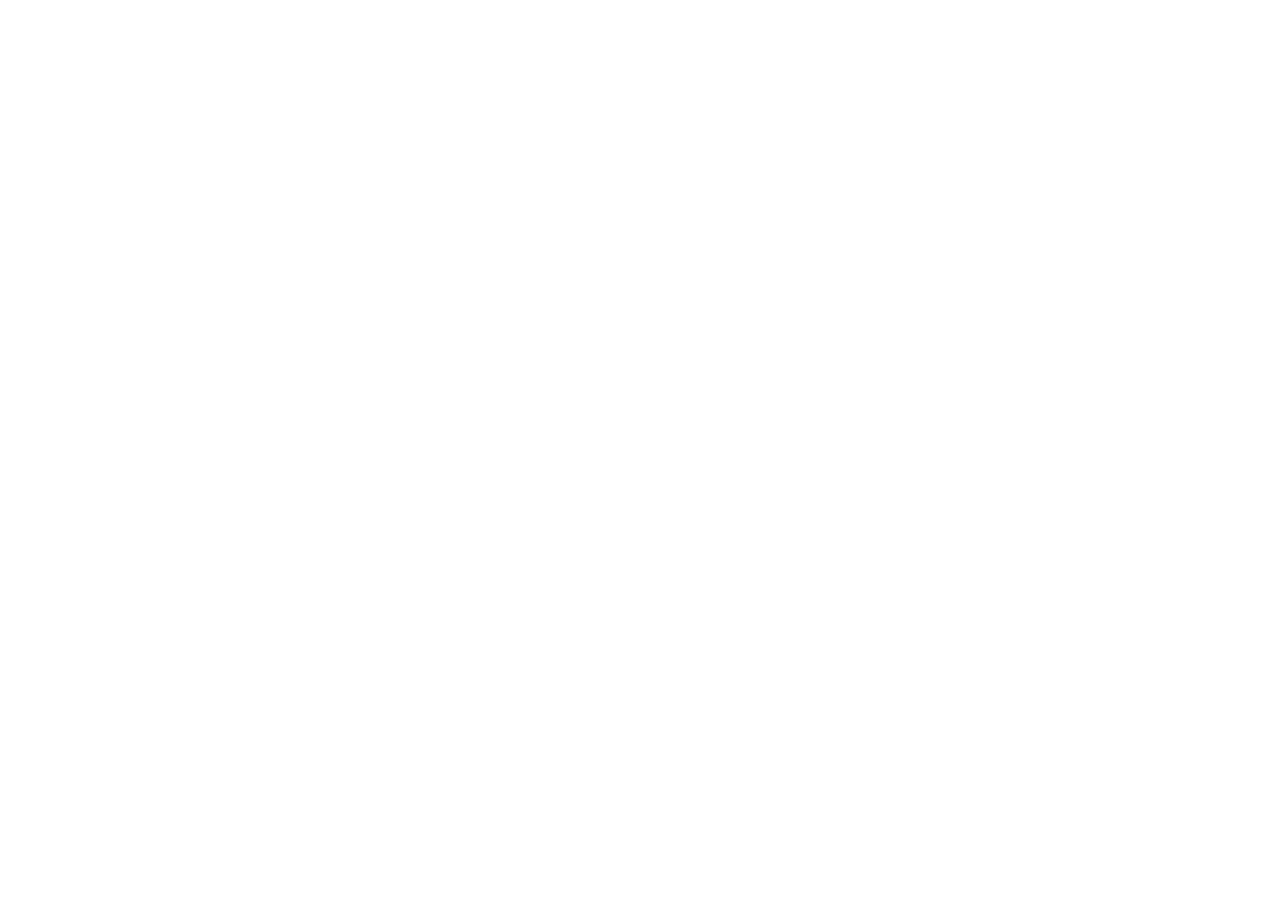
==== index.html @ 30b75261 "Initial commit" ====
<!DOCTYPE html>
<html lang="en">        
    <head>
        <meta charset="utf-8">
        <meta http-equiv="X-UA-Compatible" content="IE=edge">
        <meta name="viewport" content="width=device-width, initial-scale=1">
        <meta name="description" content="">
        <meta name="author" content="">
        <title>Resume</title>
        
    <link rel="preconnect" href="https://fonts.googleapis.com">
    <link rel="preconnect" href="https://fonts.gstatic.com" crossorigin>
    <link rel="stylesheet" href="./style.css">
    <link href="https://fonts.googleapis.com/css2?family=Poppins:wght@100;300;400;600&display=swap" rel="stylesheet">
    <link rel="stylesheet" href="https://cdnjs.cloudflare.com/ajax/libs/font-awesome/4.7.0/css/font-awesome.min.css">

    </head>
    <body>
        <main class="main-content" contenteditable="true">
            <section class="left-section">
                 <div class="left-content">
                    <!-- Write code for the left section here -->
                </div>
            </div>
            </section>

            <section class="right-section"> 
                <div class="right-main-content">
                    
                    <!-- Write code for the right section here -->
                </div>
            </section>
        </main>
    </body>
</html>
---- style.css ----
*{
    padding: 0;
    margin: 0;
    box-sizing: border-box;
    list-style: none;
    font-family: 'Segoe UI', Tahoma, Geneva, Verdana, sans-serif;
}

/* Write CSS code below */
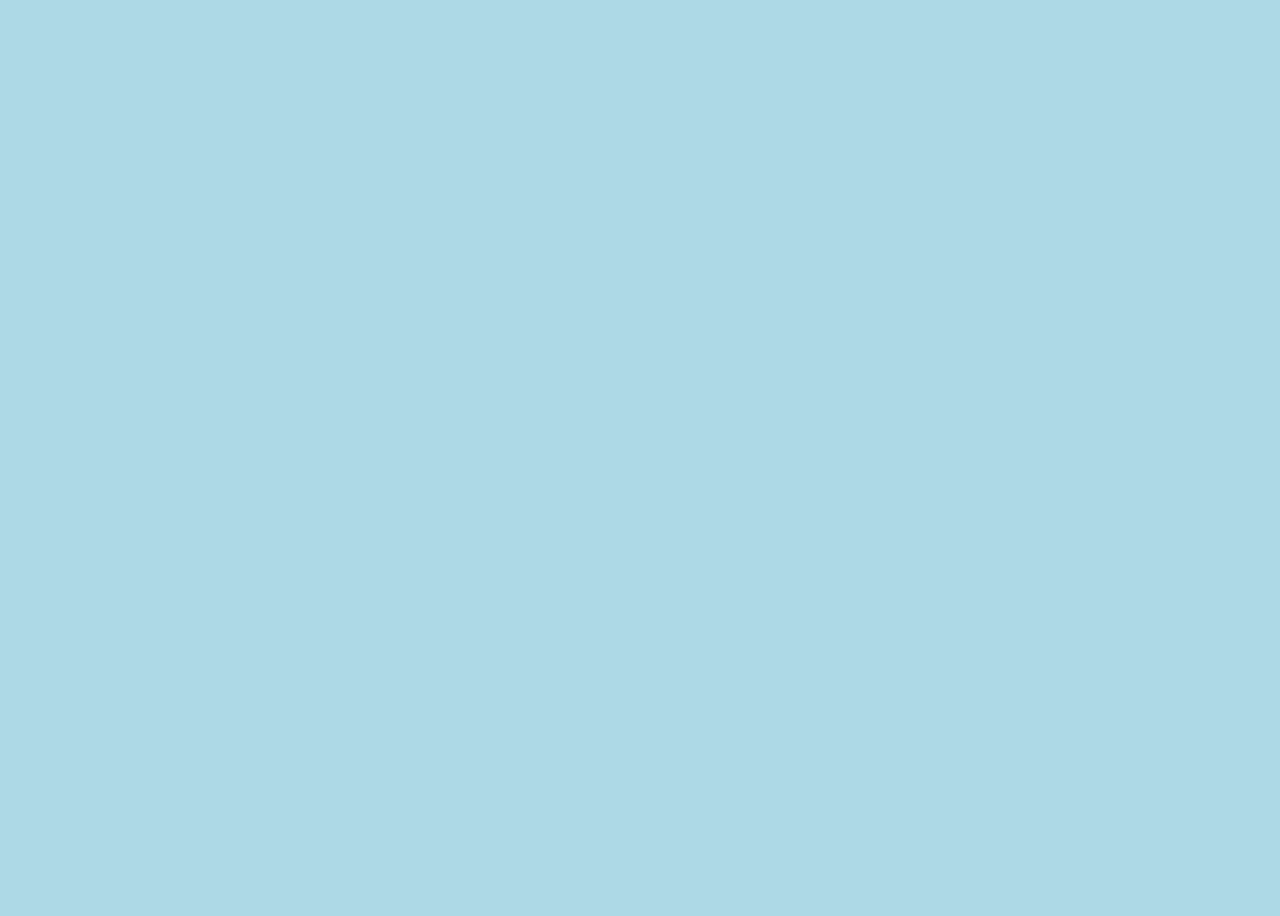
==== commit 2873dc1d: "update code" ====
--- a/index.html
+++ b/index.html
@@ -1,35 +1,14 @@
 <!DOCTYPE html>
-<html lang="en">        
-    <head>
-        <meta charset="utf-8">
-        <meta http-equiv="X-UA-Compatible" content="IE=edge">
-        <meta name="viewport" content="width=device-width, initial-scale=1">
-        <meta name="description" content="">
-        <meta name="author" content="">
-        <title>Resume</title>
-        
-    <link rel="preconnect" href="https://fonts.googleapis.com">
-    <link rel="preconnect" href="https://fonts.gstatic.com" crossorigin>
-    <link rel="stylesheet" href="./style.css">
-    <link href="https://fonts.googleapis.com/css2?family=Poppins:wght@100;300;400;600&display=swap" rel="stylesheet">
-    <link rel="stylesheet" href="https://cdnjs.cloudflare.com/ajax/libs/font-awesome/4.7.0/css/font-awesome.min.css">
-
-    </head>
-    <body>
-        <main class="main-content" contenteditable="true">
-            <section class="left-section">
-                 <div class="left-content">
-                    <!-- Write code for the left section here -->
-                </div>
-            </div>
-            </section>
-
-            <section class="right-section"> 
-                <div class="right-main-content">
-                    
-                    <!-- Write code for the right section here -->
-                </div>
-            </section>
-        </main>
-    </body>
-</html> +<html>
+<head>
+<meta name="veiwport" content="width=device-width, initial-scale=1.0">
+<title>Responsive resume using css grid</title>
+<link rel="stylesheet" type="text/css" href="style.css">
+</head>
+<body>
+    <div class="container">
+        <div class="left_Side"></div>
+        <div class="right_Side"></div>
+    </div>
+</body>
+</html>--- a/style.css
+++ b/style.css
@@ -1,9 +1,17 @@
-*{
-    padding: 0;
-    margin: 0;
-    box-sizing: border-box;
-    list-style: none;
-    font-family: 'Segoe UI', Tahoma, Geneva, Verdana, sans-serif;
-}
-
-/* Write CSS code below */+@import url('https://fonts.googleapis.com/css?family=Poppins:200,300,400,500,600,700,800,900&display=swap');
+.
+
+{
+    margin: 0;
+    padding: 0;
+    margin: 0;
+    box-sizing: border-box;
+    font-family: 'Popins' ,sans-serif;
+}
+body{
+    background-color: lightblue;
+    display: flex;
+    justify-content:centre;
+    align-items: center;
+    min-height: 100vh;
+}